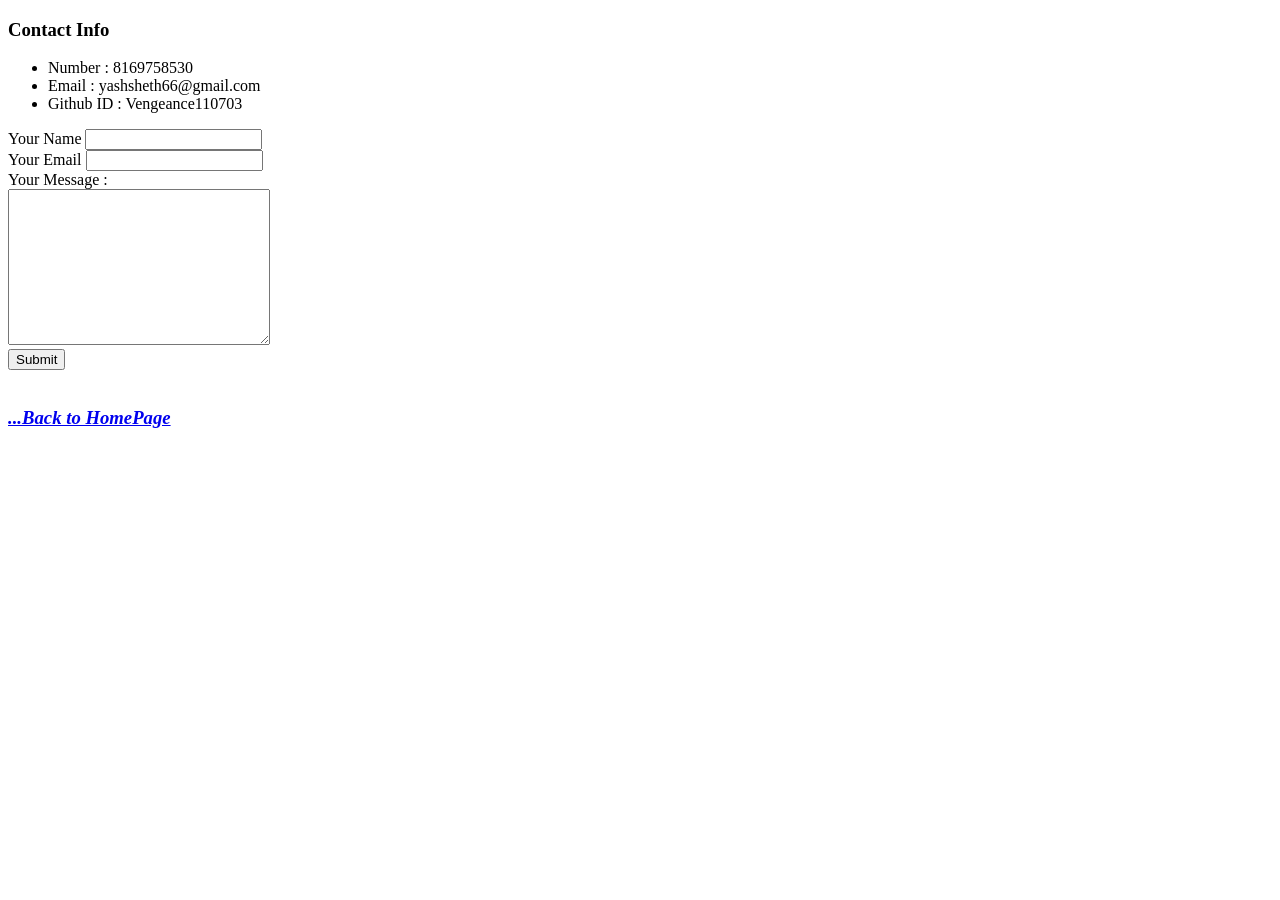
==== Contact.html @ 829c019b "Added CV files" ====
<!DOCTYPE html>
<html lang="en">

<head>
    <meta charset="UTF-8">
    <title>Contact Info</title>
</head>

<body>
    <h3>Contact Info</h3>
    <ul>
        <li>Number : 8169758530</li>
        <li>Email : yashsheth66@gmail.com</li>
        <li>Github ID : Vengeance110703</li>
    </ul>
    <form action="mailto:info@yashsheth66@gmail.com" method="post" enctype="text/plain">
        <label for="">Your Name</label>
        <input type="text" name="yourName">
        <br>
        <label for="">Your Email</label>
        <input type="email" name="yourEmail"><br>    
        <label for="">Your Message :</label><br>
        <textarea name="yourMessage" id="" cols="30" rows="10"></textarea><br>
        <input type="submit" name="" id="">
    </form>
    <br>
    <a href="index.html"><em>
            <h3>...Back to HomePage</h3>
        </em></a>
</body>

</html>
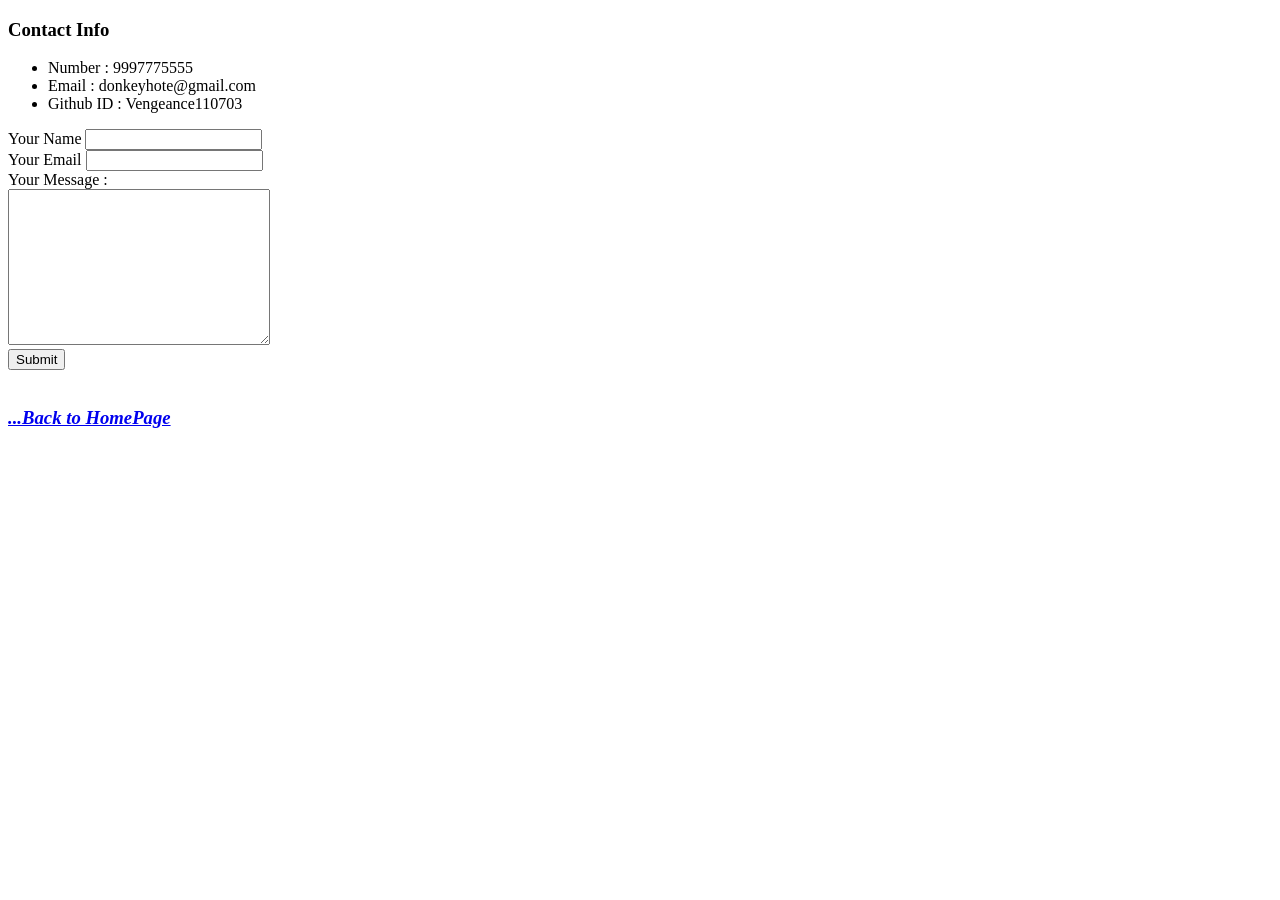
==== commit e28febe4: "Changed private info to anonymous one" ====
--- a/Contact.html
+++ b/Contact.html
@@ -9,8 +9,8 @@
 <body>
     <h3>Contact Info</h3>
     <ul>
-        <li>Number : 8169758530</li>
-        <li>Email : yashsheth66@gmail.com</li>
+        <li>Number : 9997775555</li>
+        <li>Email : donkeyhote@gmail.com</li>
         <li>Github ID : Vengeance110703</li>
     </ul>
     <form action="mailto:info@yashsheth66@gmail.com" method="post" enctype="text/plain">
@@ -29,4 +29,4 @@
         </em></a>
 </body>
 
-</html>+</html>
